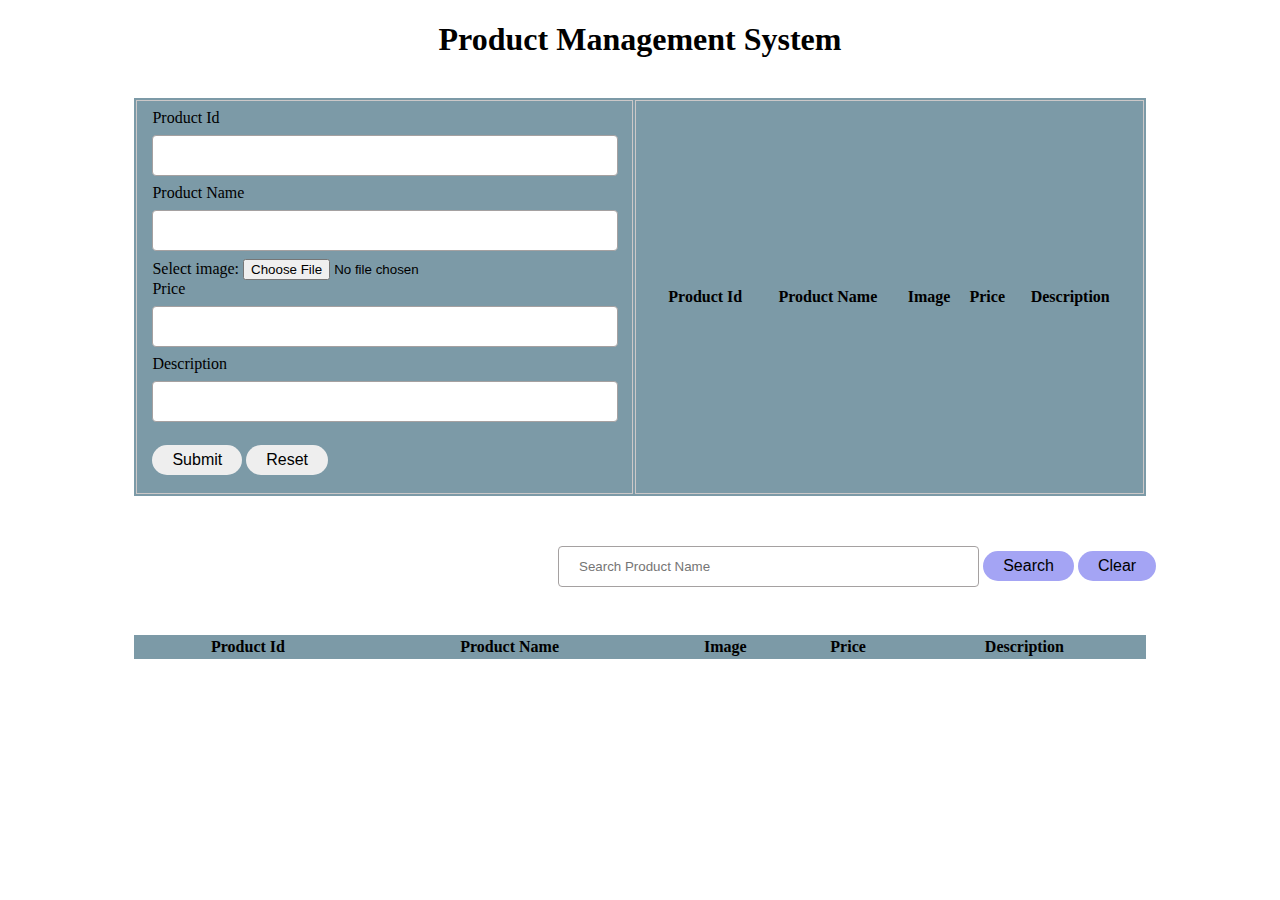
==== index.html @ b503ef34 "localstorage added" ====
<!DOCTYPE html>
<head>
    <title>Crud Operation</title>
    <link type="text/css" rel="stylesheet" href="style.css">
    <link rel="icon" type="image/x-icon" href="favicon.png">

</head>

<body>
  <h1><b>Product Management System</b></h1>
    <table>
        <tr>
            <td>
                <form autocomplete="off" onsubmit="onFormSubmit()">
                    <div>
                        <label for="productId">Product Id</label>
                        <input type="number" name="productId" id="productId" required>
                    </div>
                    <div>
                        <label for="productName">Product Name</label>
                        <input type="text" name="productName" id="productName" required>
                    </div>
                    <div>
                        <label for="image">Select image:</label>
                        <input type="file" id="image" name="image" accept="image/*" >
                    </div>
                    <div>
                        <label for="price">Price</label>
                        <input type="number" name="price" id="price" required >
                    </div>
                    <div>
                        <label for="description">Description</label>
                        <input type="text" name="description" id="description" required>
                    </div>

                    <div class="form_action--button">
                        <input type="submit" value="Submit">
                        <input type="reset" value="Reset">
                    </div>
                </form>
                <td>
                    <table class="list" id="storeList">
                        <thead>
                            <tr>
                                <th>Product Id</th>
                                <th id="pid">Product Name</th>
                                <th>Image</th>
                                <th>Price</th>
                                <th>Description</th>
                            </tr>
                        </thead>
                        <tbody class="table--data">

                        </tbody>
                    </table>
                </td>
            </td>
        </tr>
    </table>
    <table class="list" id="showlist">
        <form autocomplete="off" id="showDataForm">
            <div class="form_action--button">
            <input type="text" name="name" id="name" placeholder="Search Product Name">
            <input type="submit" value="Search" onclick="showData()" id="btn">
            <input type="submit" value="Clear" onclick="clearData()" id="btn">
        </div>
        </form>
        <thead>
                <tr>
                    <th>Product Id</th>
                    <th>Product Name</th>
                    <th>Image</th>
                    <th>Price</th>
                    <th>Description</th>
                </tr>
            </thead>
            <tbody id="pname">

            </tbody>
        </table>
    <script type="text/javascript" src="./script.js"></script>
</body>
</html>
---- style.css ----
h1 {
  text-align: center;
}
table {
  width: 80%;
  margin: 40px auto;
  background-color: rgb(124, 154, 167);
}

table.list {
  text-align: center;
  width: 100%;
}

td {
  border: 1px solid rgb(204, 200, 200);
  text-align: left;
  padding: 8px 15px;
}

tr:nth-child(even),
table.list thread > tr {
  background-color: rgb(204, 200, 200);
}
input[type="text"],
input[type="number"],
input[type="image"] {
  width: 91%;
  padding: 12px 20px;
  margin: 8px 0;
  display: inline-block;
  border: 1px solid rgb(165, 161, 161);
  border-radius: 4px;
}

input[type="submit"],
input[type="reset"] {
  background: #eee;
  padding: 6px 20px;
  margin: 15px 0 10px;
  display: inline-block;
  border: none;
  border-radius: 30px;
  font-size: 1rem;
  cursor: pointer;
  outline: none;
}

input[type="submit"] :hover {
  background: #4b99db;
}
input[type="reset"] :hover {
  background: #4b99db;
}

button {
  background: #eee;
  padding: 6px 20px;
  margin: 15px 0 10px;
  display: inline-block;
  border: none;
  border-radius: 30px;
  font-size: 1rem;
  cursor: pointer;
  outline: none;
}
button:hover {
  background: #4b99db;
}

#name {
  margin-left: 550px;
  width: 30%;
}

#showlist {
  background-color: rgb(124, 154, 167);
  width: 80%;
}

#btn {
  background-color: rgb(164, 164, 244);
}
@media screen and (max-width: 820) {
  .col-50,
  .col-50,
  input[type="submit"],
  input[type="reset"],
  input[type="text"],
  input[type="number"],
  input[type="file"] {
    width: 50%;
    margin-top: 0;
  }
}
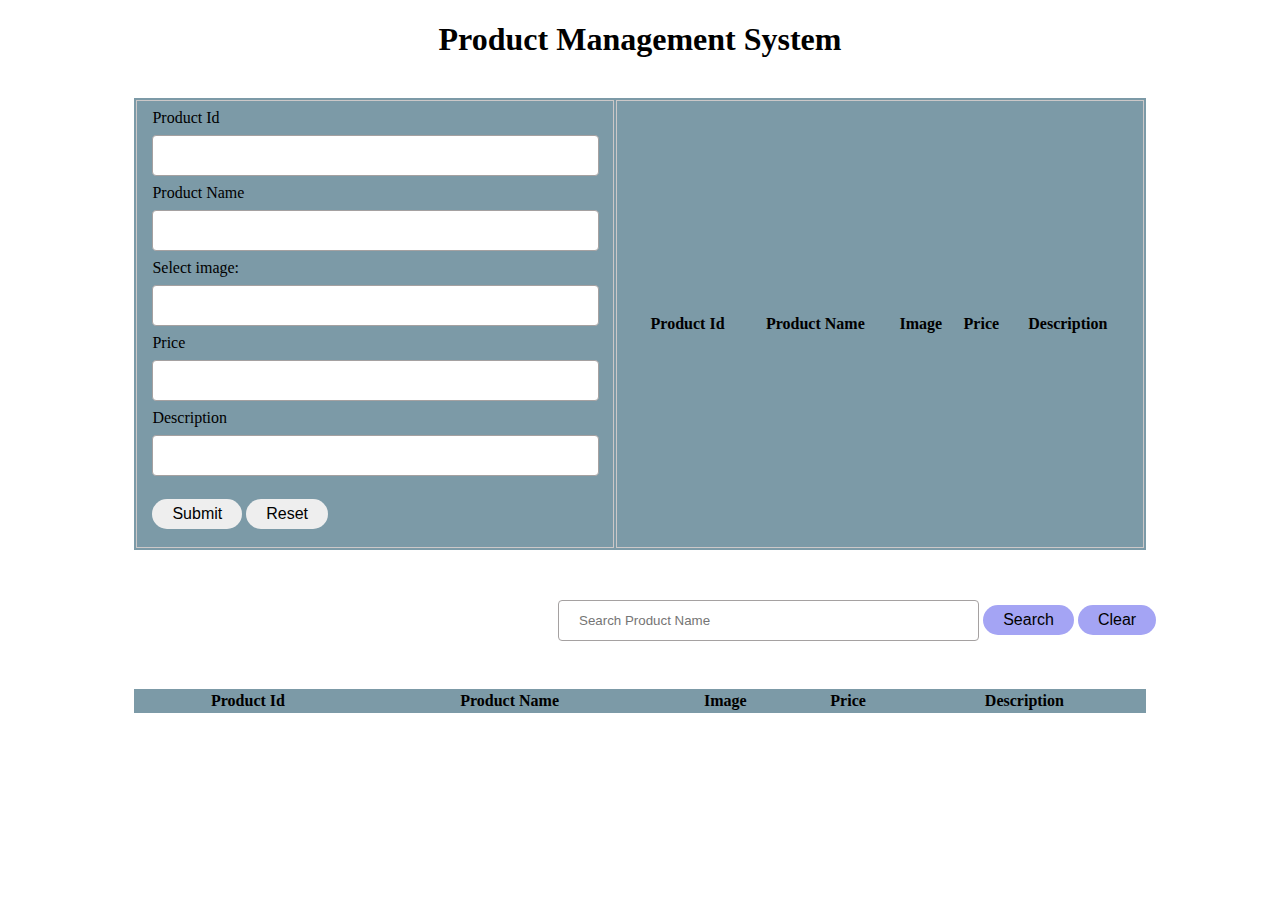
==== commit 5e94198b: "image tag changed" ====
--- a/index.html
+++ b/index.html
@@ -22,7 +22,7 @@
                     </div>
                     <div>
                         <label for="image">Select image:</label>
-                        <input type="file" id="image" name="image" accept="image/*" >
+                        <input type="text" id="image" name="image"   required>
                     </div>
                     <div>
                         <label for="price">Price</label>
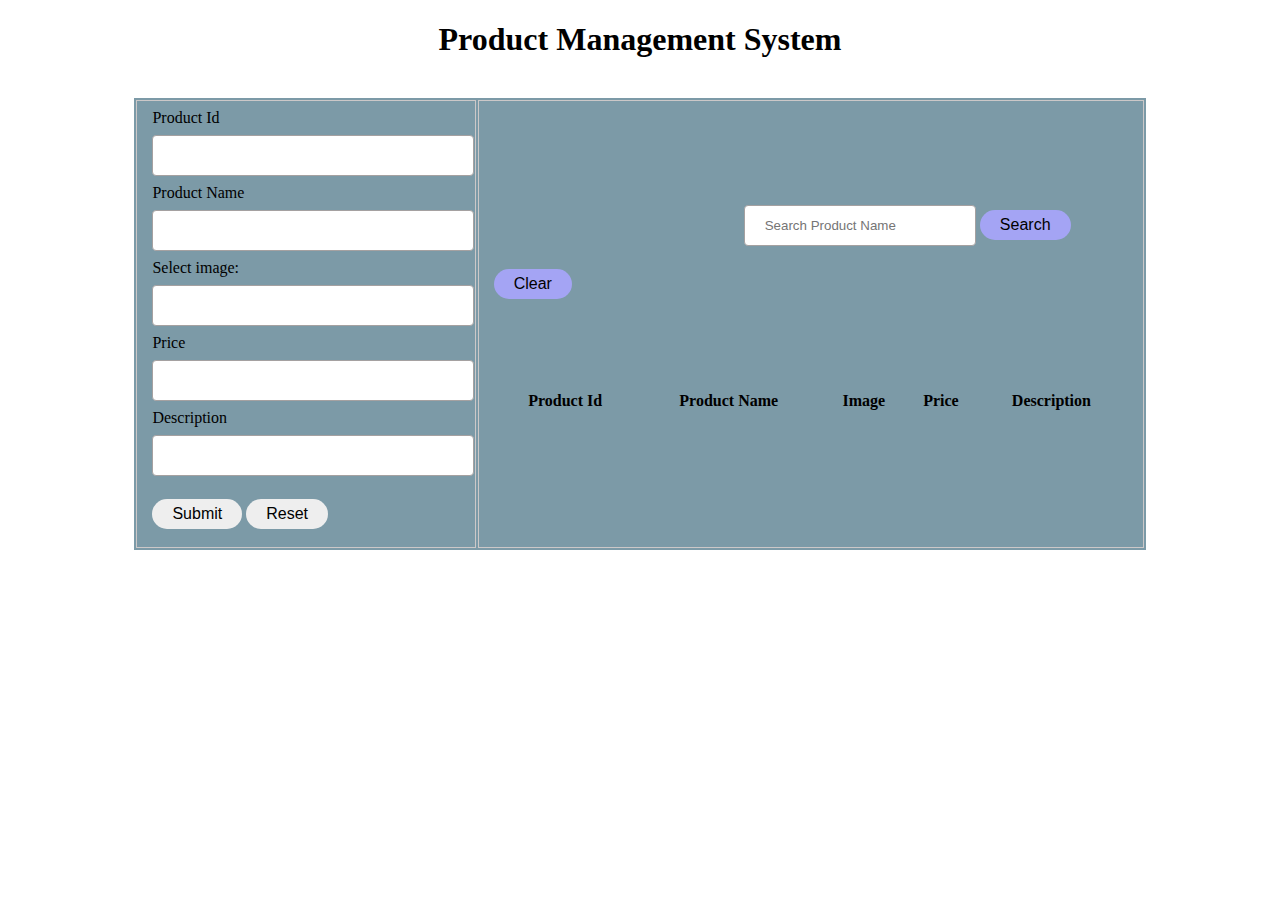
==== commit 1f35e4a0: "search bar position changed in index.html" ====
--- a/index.html
+++ b/index.html
@@ -38,7 +38,29 @@
                         <input type="reset" value="Reset">
                     </div>
                 </form>
+                
                 <td>
+                    <table class="list" id="showlist">
+                        <form autocomplete="off" id="showDataForm">
+                            <div class="form_action--button">
+                            <input type="text" name="name" id="name" placeholder="Search Product Name">
+                            <input type="submit" value="Search" onclick="showData()" id="btn">
+                            <input type="submit" value="Clear" onclick="clearData()" id="btn">
+                        </div>
+                        </form>
+                        <thead>
+                                <tr>
+                                    <!-- <th>Product Id</th>
+                                    <th>Product Name</th>
+                                    <th>Image</th>
+                                    <th>Price</th>
+                                    <th>Description</th> -->
+                                </tr>
+                            </thead>
+                            <tbody id="pname">
+                
+                            </tbody>
+                        </table> 
                     <table class="list" id="storeList">
                         <thead>
                             <tr>
@@ -57,27 +79,7 @@
             </td>
         </tr>
     </table>
-    <table class="list" id="showlist">
-        <form autocomplete="off" id="showDataForm">
-            <div class="form_action--button">
-            <input type="text" name="name" id="name" placeholder="Search Product Name">
-            <input type="submit" value="Search" onclick="showData()" id="btn">
-            <input type="submit" value="Clear" onclick="clearData()" id="btn">
-        </div>
-        </form>
-        <thead>
-                <tr>
-                    <th>Product Id</th>
-                    <th>Product Name</th>
-                    <th>Image</th>
-                    <th>Price</th>
-                    <th>Description</th>
-                </tr>
-            </thead>
-            <tbody id="pname">
-
-            </tbody>
-        </table>
+    
     <script type="text/javascript" src="./script.js"></script>
 </body>
 </html>
--- a/style.css
+++ b/style.css
@@ -69,7 +69,7 @@
 }
 
 #name {
-  margin-left: 550px;
+  margin-left: 250px;
   width: 30%;
 }
 
